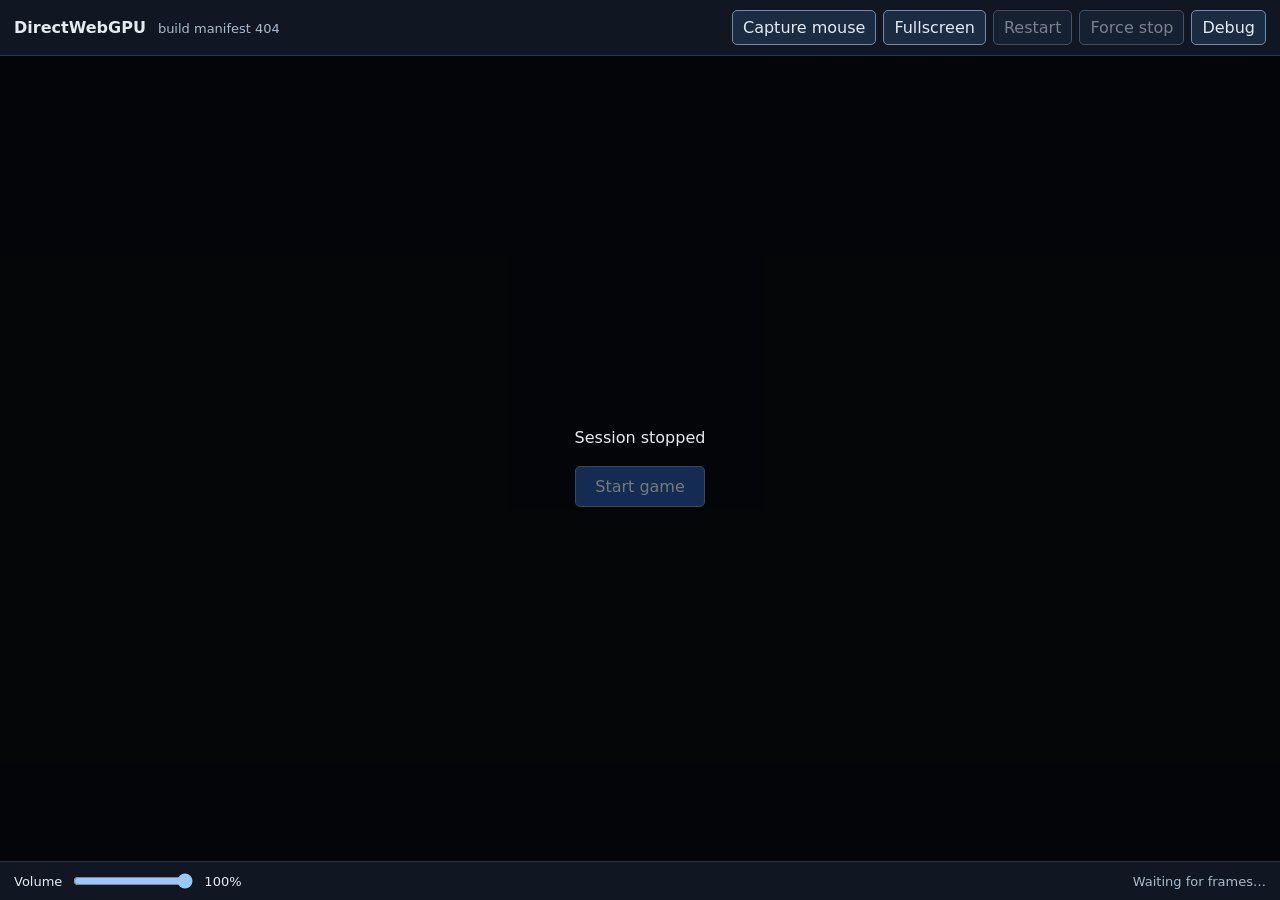
==== web/game.html @ 3ac0d4c7 "Add game harness and Direct3D resolution reset" ====
<!doctype html>
<html lang="en"><head><meta charset="utf-8"><meta name="viewport" content="width=device-width,initial-scale=1,viewport-fit=cover"><title>DirectWebGPU</title><link rel="stylesheet" href="./style.css"><link rel="stylesheet" href="./game.css"></head>
<body data-harness="game"><main>
 <header class="playbar"><div><strong id="title">DirectWebGPU</strong><span id="status" role="status">Starting…</span></div><div class="play-controls"><button id="capture">Capture mouse</button><button id="fullscreen">Fullscreen</button><button id="restart" disabled>Restart</button><button id="stop" disabled>Force stop</button><button id="debug-toggle">Debug</button></div></header>
 <section id="stage" class="stage"><canvas id="scene" width="1280" height="720" tabindex="0" aria-label="DirectX game output"></canvas><div class="start-card"><p>Session stopped</p><button id="start" disabled>Start game</button></div></section>
 <footer><label for="volume">Volume</label><input id="volume" type="range" min="0" max="100" value="100"><output id="volume-value">100%</output><span id="metrics">Waiting for frames…</span></footer>
 <details id="debug-panel"><summary>Runtime diagnostics</summary><p id="revision">Loading guest manifest…</p><p id="runtime">Runtime: DirectWebGPU</p><button id="download">Download diagnostics</button><pre id="logs"></pre></details>
 <button id="long" hidden disabled>Start 4-hour automated test session</button>
</main><script src="./coi-serviceworker.js"></script><script type="module" src="./app.js"></script></body></html>
---- web/style.css ----
:root{font-family:system-ui,sans-serif;color:#e4eaf2;background:#10151e;color-scheme:dark}body{margin:0}main{max-width:1280px;margin:auto;padding:24px}h1{font-size:1.6rem;margin:0 0 8px}p{line-height:1.5}#revision{font:14px ui-monospace,monospace;overflow-wrap:anywhere;color:#a8b9d0}.controls{display:flex;gap:10px;flex-wrap:wrap}button{color:inherit;font:inherit;padding:10px 14px;border:1px solid #718aaa;border-radius:5px;cursor:pointer;background:#20324a}button:disabled{opacity:.5;cursor:default}#start{background:#24549a}canvas{display:block;width:100%;aspect-ratio:16/9;background:#000;border:1px solid #3c4c62}pre{font-size:14px;white-space:pre-wrap;overflow-wrap:anywhere;max-height:280px;overflow:auto;background:#080d15;padding:14px}#status{font-weight:600;color:#c3dbff}summary{cursor:pointer}button:focus-visible,canvas:focus-visible{outline:3px solid #9cc8ff}a{color:#9cc8ff;padding:10px 4px}.mouse-captured canvas{cursor:none}
---- web/game.css ----
:root {
  background: #05070a;
}
body {
  min-height: 100vh;
  background: #05070a;
}
main {
  max-width: none;
  padding: 0;
  min-height: 100vh;
  display: grid;
  grid-template-rows: auto minmax(0, 1fr) auto;
}
.playbar {
  position: relative;
  z-index: 3;
  display: flex;
  align-items: center;
  justify-content: space-between;
  gap: 12px;
  padding: 10px 14px;
  background: #101722;
  border-bottom: 1px solid #26364b;
}
.playbar > div:first-child {
  display: flex;
  align-items: baseline;
  gap: 12px;
  min-width: 0;
}
.playbar strong {
  white-space: nowrap;
}
.playbar #status {
  font-size: 13px;
  font-weight: 500;
  color: #a9bad0;
  overflow: hidden;
  text-overflow: ellipsis;
  white-space: nowrap;
}
.play-controls {
  display: flex;
  gap: 7px;
  flex-wrap: wrap;
  justify-content: flex-end;
}
.play-controls button {
  padding: 7px 10px;
  background: #1b2b40;
}
.stage {
  position: relative;
  display: grid;
  place-items: center;
  min-height: 0;
  overflow: hidden;
  background: #000;
}
.stage canvas {
  width: min(100%, calc((100vh - 116px) * var(--game-aspect, 1.7777778)));
  height: auto;
  max-height: 100%;
  border: 0;
  outline: 0;
  cursor: crosshair;
}
.stage:fullscreen {
  width: 100vw;
  height: 100vh;
}
.stage:fullscreen canvas {
  width: min(100vw, calc(100vh * var(--game-aspect, 1.7777778)));
  height: min(100vh, calc(100vw / var(--game-aspect, 1.7777778)));
  max-width: 100%;
  max-height: 100%;
}
.mouse-captured .stage canvas {
  cursor: none;
}
.start-card {
  display: none;
  position: absolute;
  inset: 0;
  background: #05070acc;
  place-content: center;
  text-align: center;
}
.start-card button {
  background: #24549a;
}
.running .start-card {
  display: none;
}
body:not(.running) .start-card {
  display: grid;
}
footer {
  display: flex;
  align-items: center;
  gap: 9px;
  padding: 9px 14px;
  background: #101722;
  border-top: 1px solid #26364b;
  font-size: 13px;
}
footer input {
  width: 120px;
}
footer #metrics {
  margin-left: auto;
  color: #a9bad0;
}
#debug-panel {
  position: fixed;
  z-index: 5;
  right: 12px;
  top: 62px;
  width: min(560px, calc(100vw - 24px));
  max-height: calc(100vh - 90px);
  overflow: auto;
  padding: 12px;
  background: #111a27f5;
  border: 1px solid #3c506c;
  border-radius: 7px;
  box-shadow: 0 16px 60px #000b;
}
#debug-panel:not([open]) {
  display: none;
}
#debug-panel pre {
  max-height: 45vh;
}
#debug-panel p {
  font-size: 12px;
  margin: 8px 0;
}
@media (max-width: 760px) {
  .playbar {
    align-items: flex-start;
  }
  .playbar > div:first-child {
    display: none;
  }
  .play-controls {
    width: 100%;
    justify-content: center;
  }
  .play-controls button {
    font-size: 13px;
    padding: 7px;
  }
  .stage canvas {
    width: 100%;
  }
  footer #metrics {
    display: none;
  }
}
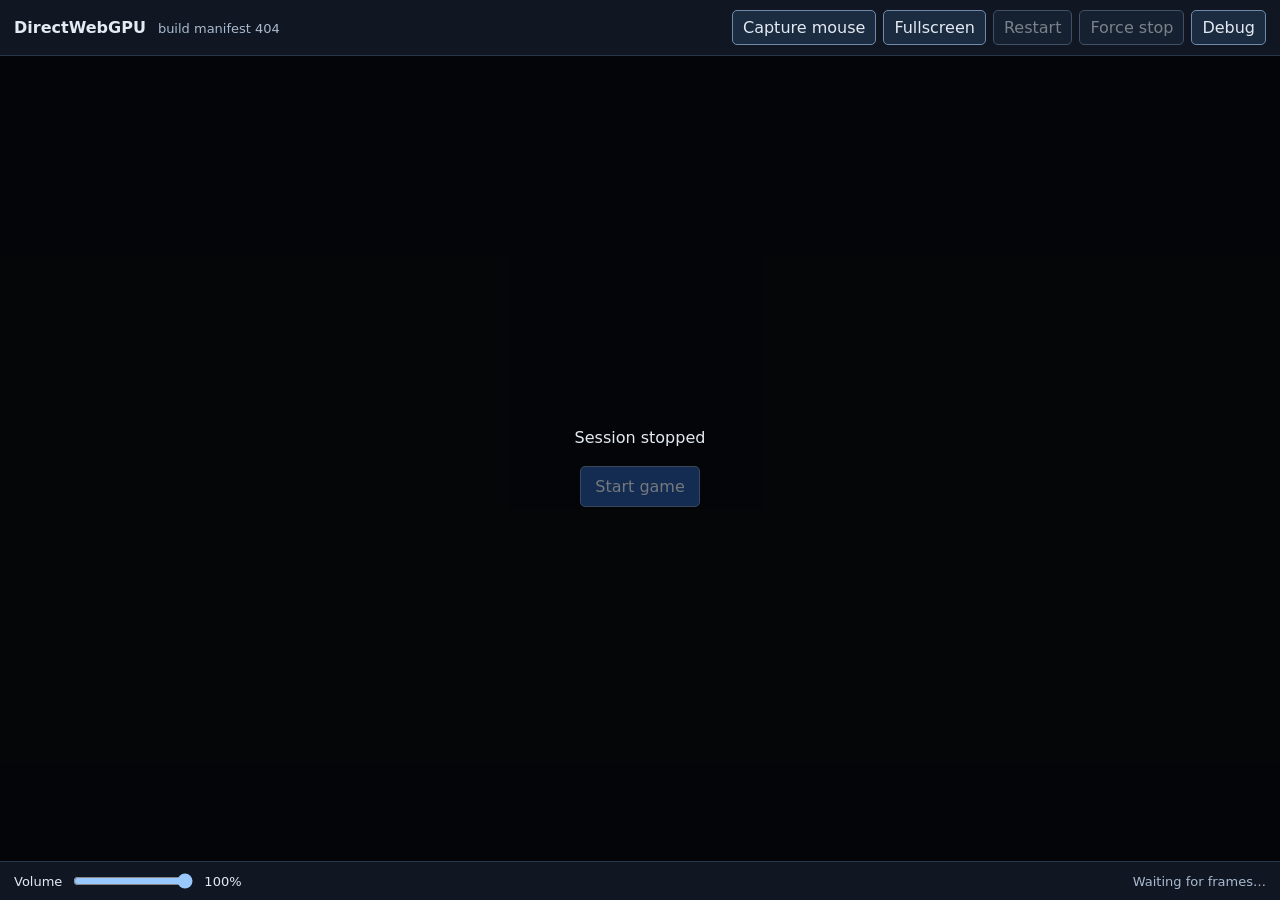
==== commit d84166c0: "Add unobtrusive crash report sheet" ====
--- a/web/game.html
+++ b/web/game.html
@@ -2,8 +2,13 @@
 <html lang="en"><head><meta charset="utf-8"><meta name="viewport" content="width=device-width,initial-scale=1,viewport-fit=cover"><title>DirectWebGPU</title><link rel="stylesheet" href="./style.css"><link rel="stylesheet" href="./game.css"></head>
 <body data-harness="game"><main>
  <header class="playbar"><div><strong id="title">DirectWebGPU</strong><span id="status" role="status">Starting…</span></div><div class="play-controls"><button id="capture">Capture mouse</button><button id="fullscreen">Fullscreen</button><button id="restart" disabled>Restart</button><button id="stop" disabled>Force stop</button><button id="debug-toggle">Debug</button></div></header>
- <section id="stage" class="stage"><canvas id="scene" width="1280" height="720" tabindex="0" aria-label="DirectX game output"></canvas><div class="start-card"><p>Session stopped</p><button id="start" disabled>Start game</button></div></section>
+ <section id="stage" class="stage"><canvas id="scene" width="1280" height="720" tabindex="0" aria-label="DirectX game output"></canvas><i id="guest-cursor" class="guest-cursor" hidden aria-hidden="true"></i><div class="start-card"><p>Session stopped</p><div class="start-actions"><button id="start" disabled>Start game</button><button id="crash-details" hidden>Crash details</button></div></div></section>
+ <section id="touch-controls" class="touch-controls" aria-label="Touch game controls">
+  <div class="touch-actions"><button data-touch-key="Escape">Esc</button><button data-touch-key="Enter">Enter</button></div>
+  <div class="touch-joystick" data-touch-joystick aria-label="Direction joystick"><i data-touch-knob></i></div>
+ </section>
  <footer><label for="volume">Volume</label><input id="volume" type="range" min="0" max="100" value="100"><output id="volume-value">100%</output><span id="metrics">Waiting for frames…</span></footer>
  <details id="debug-panel"><summary>Runtime diagnostics</summary><p id="revision">Loading guest manifest…</p><p id="runtime">Runtime: DirectWebGPU</p><button id="download">Download diagnostics</button><pre id="logs"></pre></details>
+ <dialog id="crash-dialog" class="crash-dialog"><div class="crash-heading"><strong>Crash details</strong><button id="crash-close" type="button" aria-label="Close crash details">Close</button></div><p>Copy these details when reporting the problem.</p><pre id="crash-output"></pre><div class="crash-actions"><button id="crash-copy" type="button">Copy details</button><button id="crash-download" type="button">Download log</button></div></dialog>
  <button id="long" hidden disabled>Start 4-hour automated test session</button>
 </main><script src="./coi-serviceworker.js"></script><script type="module" src="./app.js"></script></body></html>
--- a/web/game.css
+++ b/web/game.css
@@ -11,6 +11,21 @@
   min-height: 100vh;
   display: grid;
   grid-template-rows: auto minmax(0, 1fr) auto;
+}
+.guest-cursor {
+  position: absolute;
+  z-index: 4;
+  left: 0;
+  top: 0;
+  width: 18px;
+  height: 24px;
+  pointer-events: none;
+  background: #fff;
+  clip-path: polygon(0 0, 0 86%, 24% 66%, 40% 100%, 56% 92%, 40% 59%, 72% 57%);
+  filter: drop-shadow(0 0 1px #000) drop-shadow(1px 1px 0 #000);
+}
+.touch-controls {
+  display: none;
 }
 .playbar {
   position: relative;
@@ -76,9 +91,6 @@
   max-width: 100%;
   max-height: 100%;
 }
-.mouse-captured .stage canvas {
-  cursor: none;
-}
 .start-card {
   display: none;
   position: absolute;
@@ -89,6 +101,14 @@
 }
 .start-card button {
   background: #24549a;
+}
+.start-actions {
+  display: flex;
+  justify-content: center;
+  gap: 8px;
+}
+#crash-details {
+  background: #6c302e;
 }
 .running .start-card {
   display: none;
@@ -136,6 +156,44 @@
   font-size: 12px;
   margin: 8px 0;
 }
+.crash-dialog {
+  width: min(680px, calc(100vw - 24px));
+  max-height: min(76vh, 720px);
+  padding: 16px;
+  color: #e7edf5;
+  background: #111a27;
+  border: 1px solid #3c506c;
+  border-radius: 10px;
+  box-shadow: 0 18px 70px #000c;
+}
+.crash-dialog::backdrop {
+  background: #000a;
+}
+.crash-heading,
+.crash-actions {
+  display: flex;
+  align-items: center;
+  justify-content: space-between;
+  gap: 8px;
+}
+.crash-dialog p {
+  color: #a9bad0;
+  font-size: 13px;
+}
+.crash-dialog pre {
+  max-height: 48vh;
+  overflow: auto;
+  padding: 10px;
+  white-space: pre-wrap;
+  overflow-wrap: anywhere;
+  background: #070b11;
+  border: 1px solid #26364b;
+  border-radius: 6px;
+  font-size: 11px;
+}
+.crash-actions {
+  justify-content: flex-end;
+}
 @media (max-width: 760px) {
   .playbar {
     align-items: flex-start;
@@ -157,4 +215,89 @@
   footer #metrics {
     display: none;
   }
-}
+  .crash-dialog {
+    width: 100%;
+    max-width: none;
+    max-height: 78dvh;
+    margin: auto 0 0;
+    border-width: 1px 0 0;
+    border-radius: 14px 14px 0 0;
+  }
+}
+@media (pointer: coarse), (max-width: 760px) {
+  main {
+    grid-template-rows: auto auto minmax(210px, 1fr) auto;
+  }
+  .stage {
+    width: 100%;
+    aspect-ratio: 4 / 3;
+    min-height: 0;
+  }
+  .stage canvas {
+    width: 100%;
+    max-height: 100%;
+  }
+  .touch-controls {
+    display: flex;
+    min-height: 210px;
+    align-items: center;
+    justify-content: space-between;
+    gap: 24px;
+    padding: 18px max(22px, env(safe-area-inset-right)) 18px max(22px, env(safe-area-inset-left));
+    background: #080d14;
+    touch-action: none;
+    user-select: none;
+  }
+  #capture, #debug-toggle {
+    display: none;
+  }
+  .touch-actions {
+    display: flex;
+    align-items: center;
+    gap: 16px;
+  }
+  .touch-actions button {
+    width: 68px;
+    height: 68px;
+    padding: 0;
+    border: 2px solid #70839a;
+    border-radius: 50%;
+    background: #1a2635;
+    font-weight: 700;
+    touch-action: none;
+  }
+  .touch-actions button:active {
+    background: #31547d;
+  }
+  .touch-joystick {
+    position: relative;
+    width: 150px;
+    height: 150px;
+    flex: 0 0 150px;
+    border: 2px solid #70839a;
+    border-radius: 50%;
+    background: radial-gradient(circle, #182536 0 23%, #0e1723 24% 100%);
+    touch-action: none;
+  }
+  .touch-joystick i {
+    position: absolute;
+    left: 50%;
+    top: 50%;
+    width: 60px;
+    height: 60px;
+    margin: -30px;
+    border-radius: 50%;
+    background: #6e8eb2;
+    box-shadow: 0 3px 12px #0008;
+    pointer-events: none;
+  }
+  footer {
+    padding-bottom: max(9px, env(safe-area-inset-bottom));
+  }
+}
+@media (max-width: 430px) {
+  .touch-controls { min-height: 180px; gap: 12px; padding-inline: 14px; }
+  .touch-actions { gap: 9px; }
+  .touch-actions button { width: 58px; height: 58px; }
+  .touch-joystick { width: 130px; height: 130px; flex-basis: 130px; }
+}
